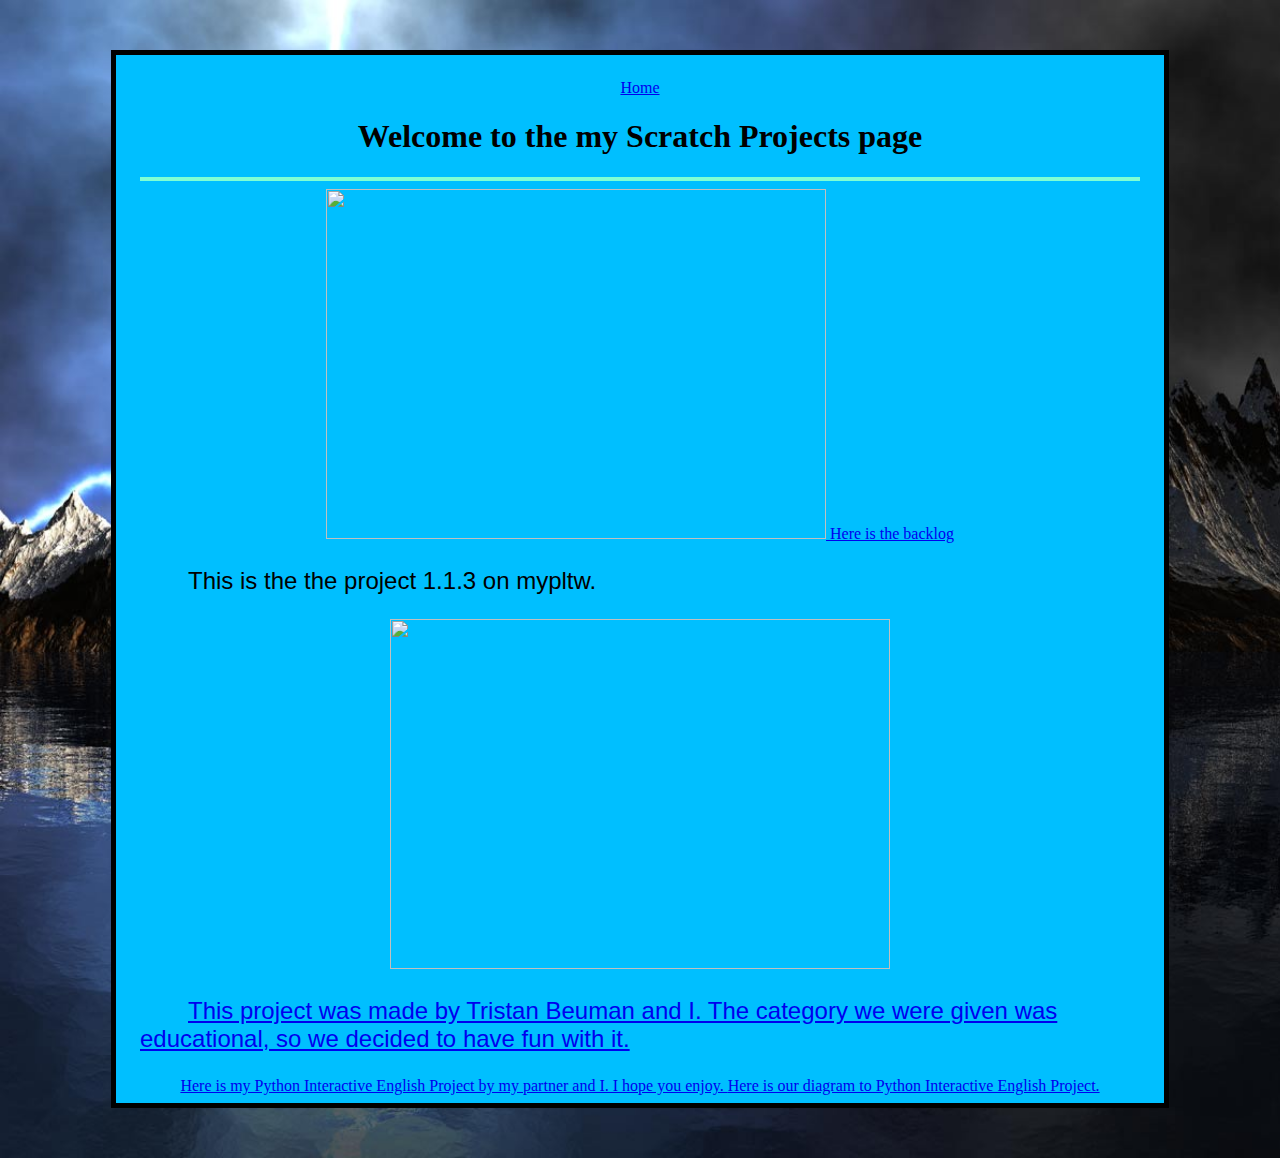
==== portfolio.html @ 1034e526 "First commit" ====
<!doctype html>
<html lang="en">
<!-- The tags below specify the meta (browser data) and page title -->
  <head>
	<link rel="stylesheet" type="text/css" href="index.css">
    <meta charset="utf-8">
    
  </head>
<!-- The tags below are what is displayed on the actual page -->

  <body>
  <div id="main" </div>
    <a href="index.html">Home</a>
     <h1>Welcome to the my Scratch Projects page</h1>
	<hr>
	
	<a href="https://scratch.mit.edu/projects/118959006/"src="images/me_loop.jpg" height="350" Width="500"</a>
	<img href="https://scratch.mit.edu/projects/118959006/"src="images/me_loop.jpg" height="350" Width="500"/>
	 <a href="https://docs.google.com/spreadsheets/d/1Mm_V1lengT6_B44el-Im65_rNaRN-S3JiTfK0eAfwAU/edit#gid=1531405065"/>Here is the backlog</a>
	 
	<p> 
<p>This is the the project 1.1.3 on mypltw.  </p>
 	</p>
	
	<a href="https://scratch.mit.edu/projects/119782121/#player" src="images/myscratch.jpg" height="350" Width="500"</a>
	<img href="https://scratch.mit.edu/projects/119782121/#player" src="images/myscratch.jpg" height="350" Width="500"/>
	<p>This project was made by Tristan Beuman and I. The category we were given was educational, so we decided to have fun with it.  </p>
	
	<a href="https://repl.it/DeL9/4"/>Here is my Python Interactive English Project by my partner and I. I hope you enjoy. </a>
	<a href="https://www.draw.io/?state=%7B%22ids%22:%5B%220Bw11w7kpKYw7aVE2SHIxUU9ITEU%22%5D,%22action%22:%22open%22,%22userId%22:%22108814468846529241367%22%7D#G0Bw11w7kpKYw7aVE2SHIxUU9ITEU"/>Here is our diagram to Python Interactive English Project. </a>
	
	</div>
  </body>
</html>
---- index.css ----
body {
	background-image: url("images/light.jpg");
	background-repeat:no-repeat; 
	background-size: cover;
text-align: center;

}
hr{
	height: 0px;
	color: #7fffd4;
	border: solid 2px
}
#main {
width: 1000px;
height: 1000px;	
background-color: deepskyblue;
margin: 50px auto;
border: solid 5px;
padding: 24px
}
h1{
	text-align: center;
	font-family: "Times New Roman";
	
}

p{
	
	text-align: left;
	font-family:"Arial";
	font-size: 18pt;
	text-indent:48px
 
}

#biographyimage{
	postion:relative;
	margin:auto;
}

#images/me_loop.jpg{
	position:absolute
	top: 400px;
	left:50px ;
}
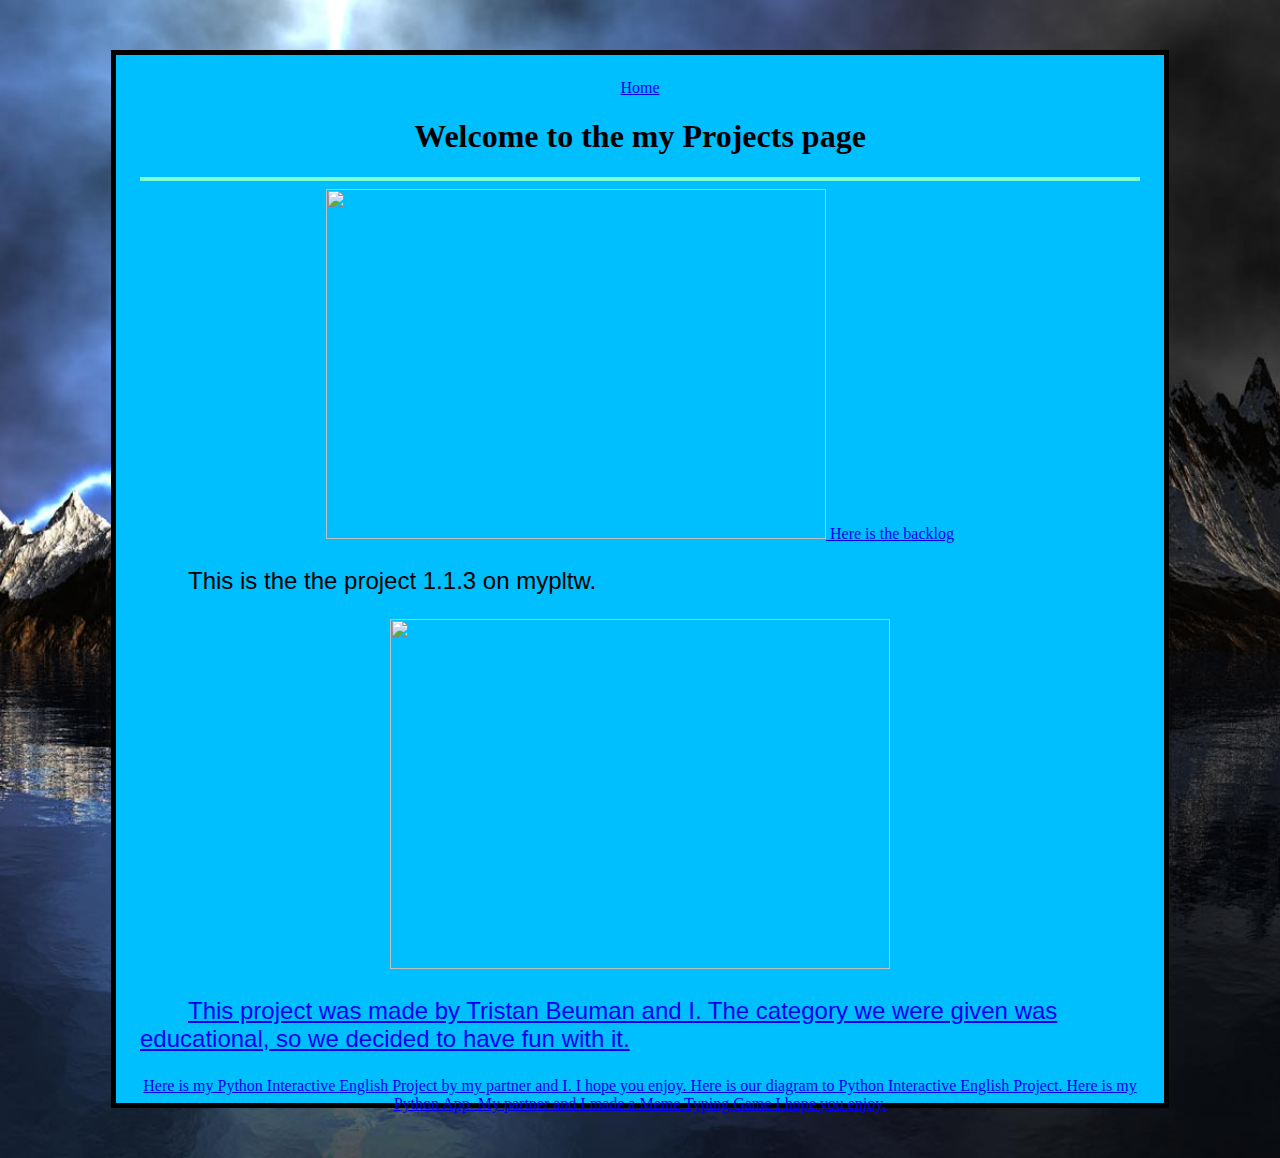
==== commit c4d29a90: "10-14-16" ====
--- a/portfolio.html
+++ b/portfolio.html
@@ -11,13 +11,12 @@
   <body>
   <div id="main" </div>
     <a href="index.html">Home</a>
-     <h1>Welcome to the my Scratch Projects page</h1>
+     <h1>Welcome to the my Projects page</h1>
 	<hr>
 	
 	<a href="https://scratch.mit.edu/projects/118959006/"src="images/me_loop.jpg" height="350" Width="500"</a>
 	<img href="https://scratch.mit.edu/projects/118959006/"src="images/me_loop.jpg" height="350" Width="500"/>
 	 <a href="https://docs.google.com/spreadsheets/d/1Mm_V1lengT6_B44el-Im65_rNaRN-S3JiTfK0eAfwAU/edit#gid=1531405065"/>Here is the backlog</a>
-	 
 	<p> 
 <p>This is the the project 1.1.3 on mypltw.  </p>
  	</p>
@@ -28,7 +27,7 @@
 	
 	<a href="https://repl.it/DeL9/4"/>Here is my Python Interactive English Project by my partner and I. I hope you enjoy. </a>
 	<a href="https://www.draw.io/?state=%7B%22ids%22:%5B%220Bw11w7kpKYw7aVE2SHIxUU9ITEU%22%5D,%22action%22:%22open%22,%22userId%22:%22108814468846529241367%22%7D#G0Bw11w7kpKYw7aVE2SHIxUU9ITEU"/>Here is our diagram to Python Interactive English Project. </a>
-	
+	<a href="https://repl.it/EDyq/1"/>Here is my Python App. My partner and I made a Meme Typing Game I hope you enjoy. </a>
 	</div>
   </body>
 </html>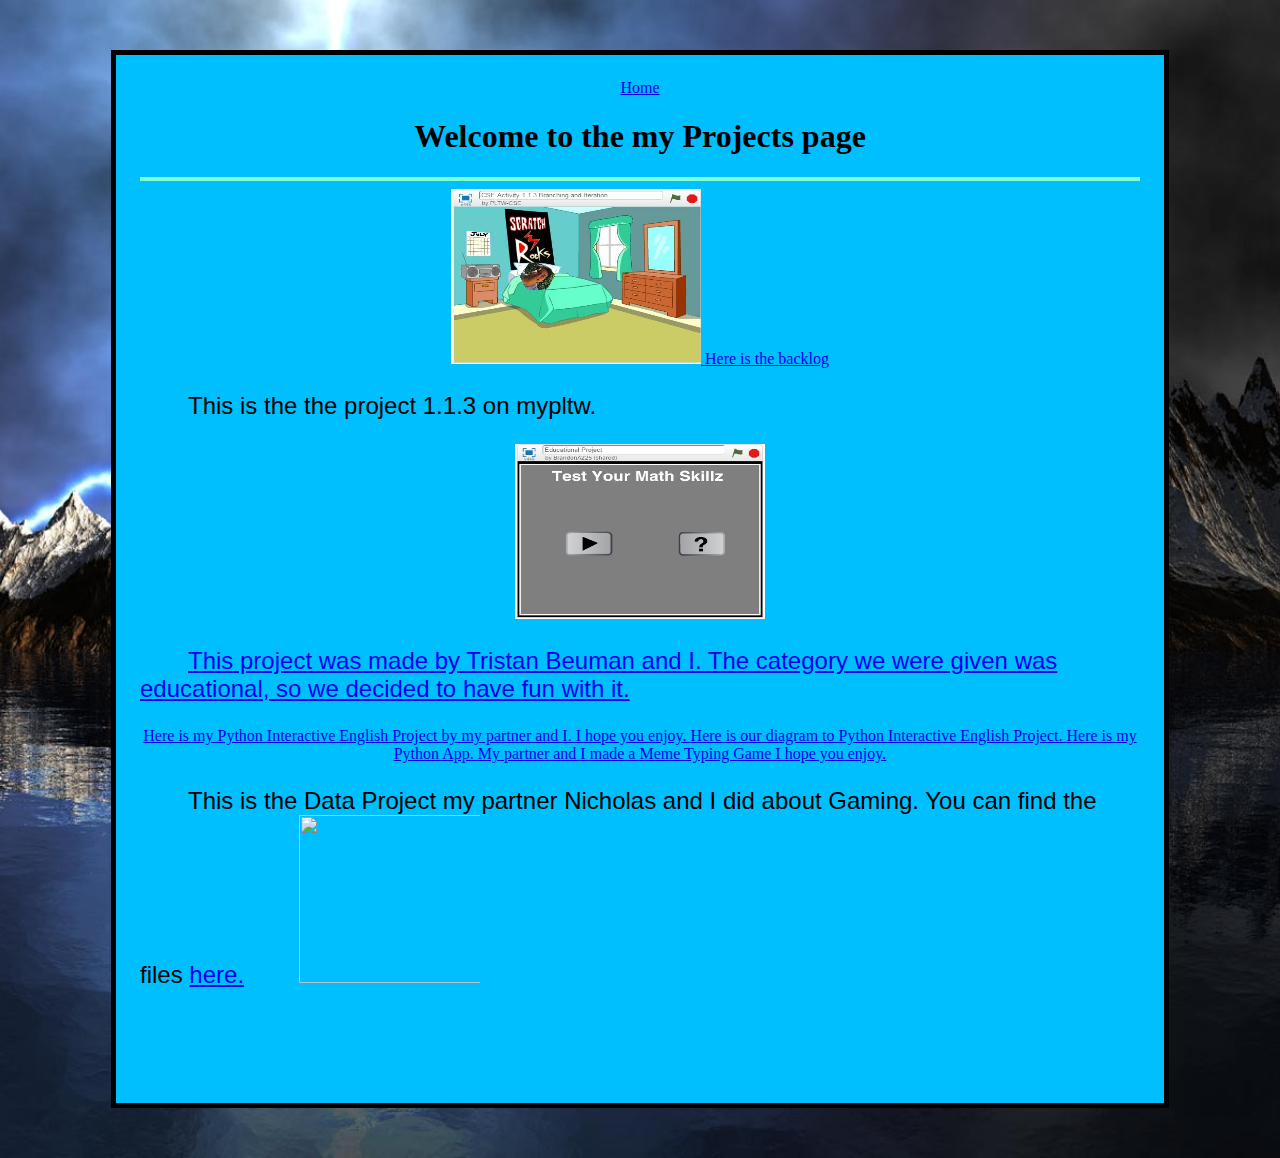
==== commit a0419252: "Data Project" ====
--- a/portfolio.html
+++ b/portfolio.html
@@ -14,20 +14,27 @@
      <h1>Welcome to the my Projects page</h1>
 	<hr>
 	
-	<a href="https://scratch.mit.edu/projects/118959006/"src="images/me_loop.jpg" height="350" Width="500"</a>
-	<img href="https://scratch.mit.edu/projects/118959006/"src="images/me_loop.jpg" height="350" Width="500"/>
+	<a href="https://scratch.mit.edu/projects/118959006/"src="images/me_loop.JPG" height="175" Width="250"</a>
+	<img href="https://scratch.mit.edu/projects/118959006/"src="images/me_loop.JPG" height="175" Width="250"/>
 	 <a href="https://docs.google.com/spreadsheets/d/1Mm_V1lengT6_B44el-Im65_rNaRN-S3JiTfK0eAfwAU/edit#gid=1531405065"/>Here is the backlog</a>
 	<p> 
 <p>This is the the project 1.1.3 on mypltw.  </p>
  	</p>
 	
-	<a href="https://scratch.mit.edu/projects/119782121/#player" src="images/myscratch.jpg" height="350" Width="500"</a>
-	<img href="https://scratch.mit.edu/projects/119782121/#player" src="images/myscratch.jpg" height="350" Width="500"/>
+	<a href="https://scratch.mit.edu/projects/119782121/#player" src="images/myscratch.JPG" height="175" Width="250"</a>
+	<img href="https://scratch.mit.edu/projects/119782121/#player" src="images/myscratch.JPG" height="175" Width="250"/>
 	<p>This project was made by Tristan Beuman and I. The category we were given was educational, so we decided to have fun with it.  </p>
 	
-	<a href="https://repl.it/DeL9/4"/>Here is my Python Interactive English Project by my partner and I. I hope you enjoy. </a>
+	<a id="new" href="https://repl.it/DeL9/4"/>Here is my Python Interactive English Project by my partner and I. I hope you enjoy. </a>
 	<a href="https://www.draw.io/?state=%7B%22ids%22:%5B%220Bw11w7kpKYw7aVE2SHIxUU9ITEU%22%5D,%22action%22:%22open%22,%22userId%22:%22108814468846529241367%22%7D#G0Bw11w7kpKYw7aVE2SHIxUU9ITEU"/>Here is our diagram to Python Interactive English Project. </a>
 	<a href="https://repl.it/EDyq/1"/>Here is my Python App. My partner and I made a Meme Typing Game I hope you enjoy. </a>
+
+
+	<p> This is the Data Project my partner Nicholas and I did about Gaming. You can find the files 
+	<a href="files/Data_Project1.zip">here.</a>
+		<img src="Data Project1/Pie Chart Results.PNG" height="168" width="229">
+	</p>
 	</div>
+	
   </body>
 </html>--- a/index.css
+++ b/index.css
@@ -42,4 +42,5 @@
 	position:absolute
 	top: 400px;
 	left:50px ;
-}+}
+
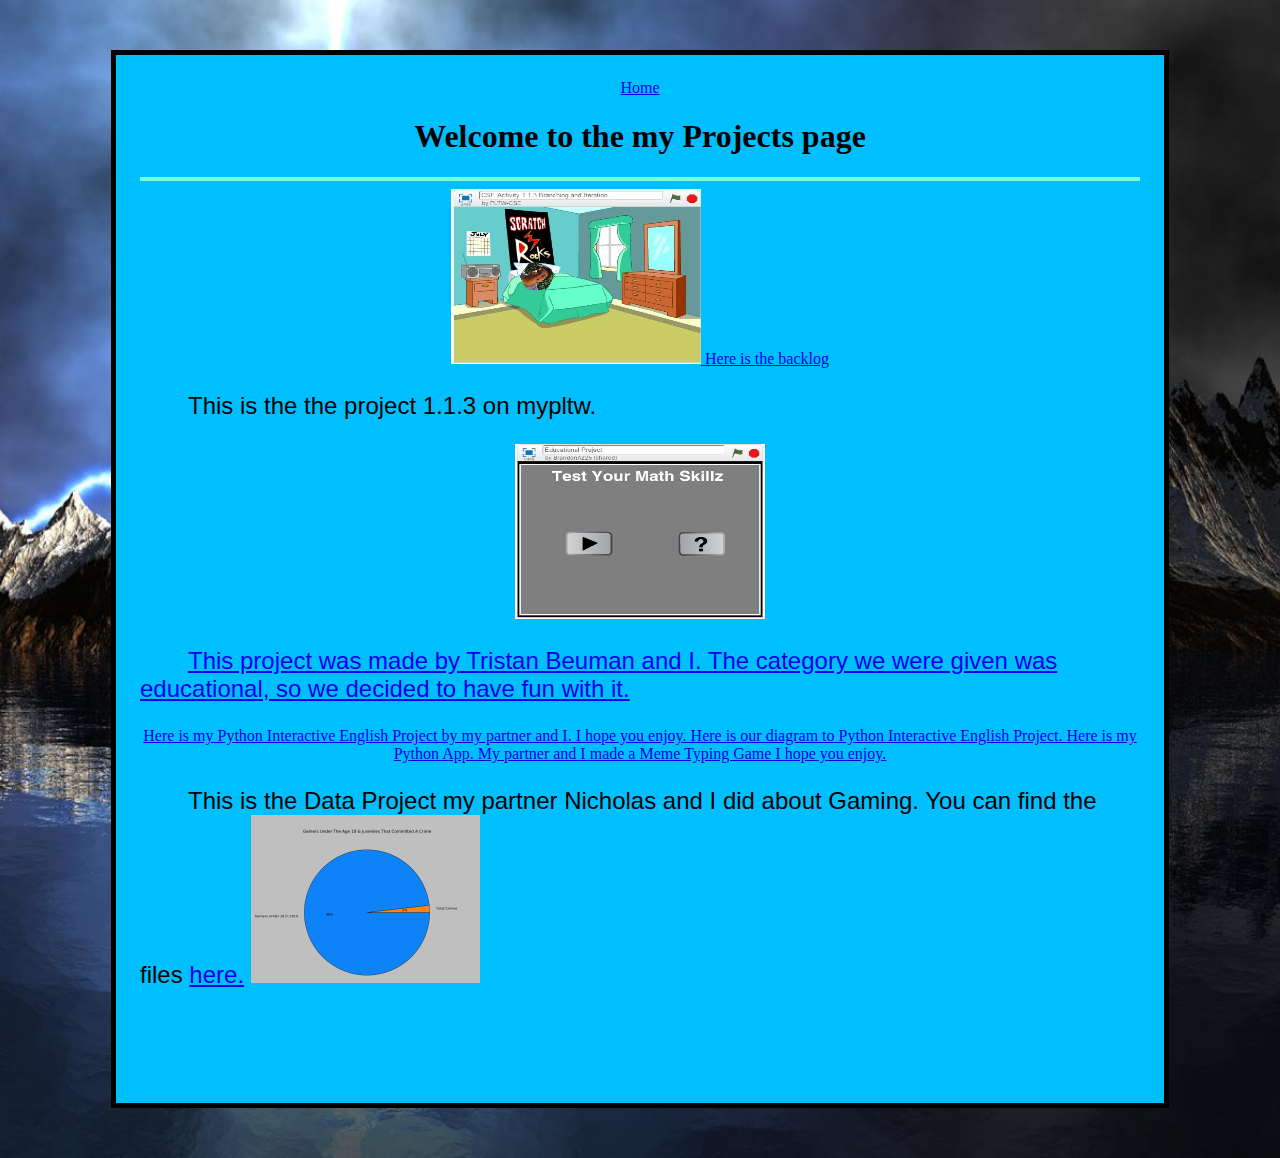
==== commit 63b40752: "Added Data Project" ====
--- a/portfolio.html
+++ b/portfolio.html
@@ -31,8 +31,8 @@
 
 
 	<p> This is the Data Project my partner Nicholas and I did about Gaming. You can find the files 
-	<a href="files/Data_Project1.zip">here.</a>
-		<img src="Data Project1/Pie Chart Results.PNG" height="168" width="229">
+	<a href="\Data_Project.zip" download>here.</a>
+		<img src="Data_Project1/Pie Chart Results.PNG" height="168" width="229">
 	</p>
 	</div>
 	
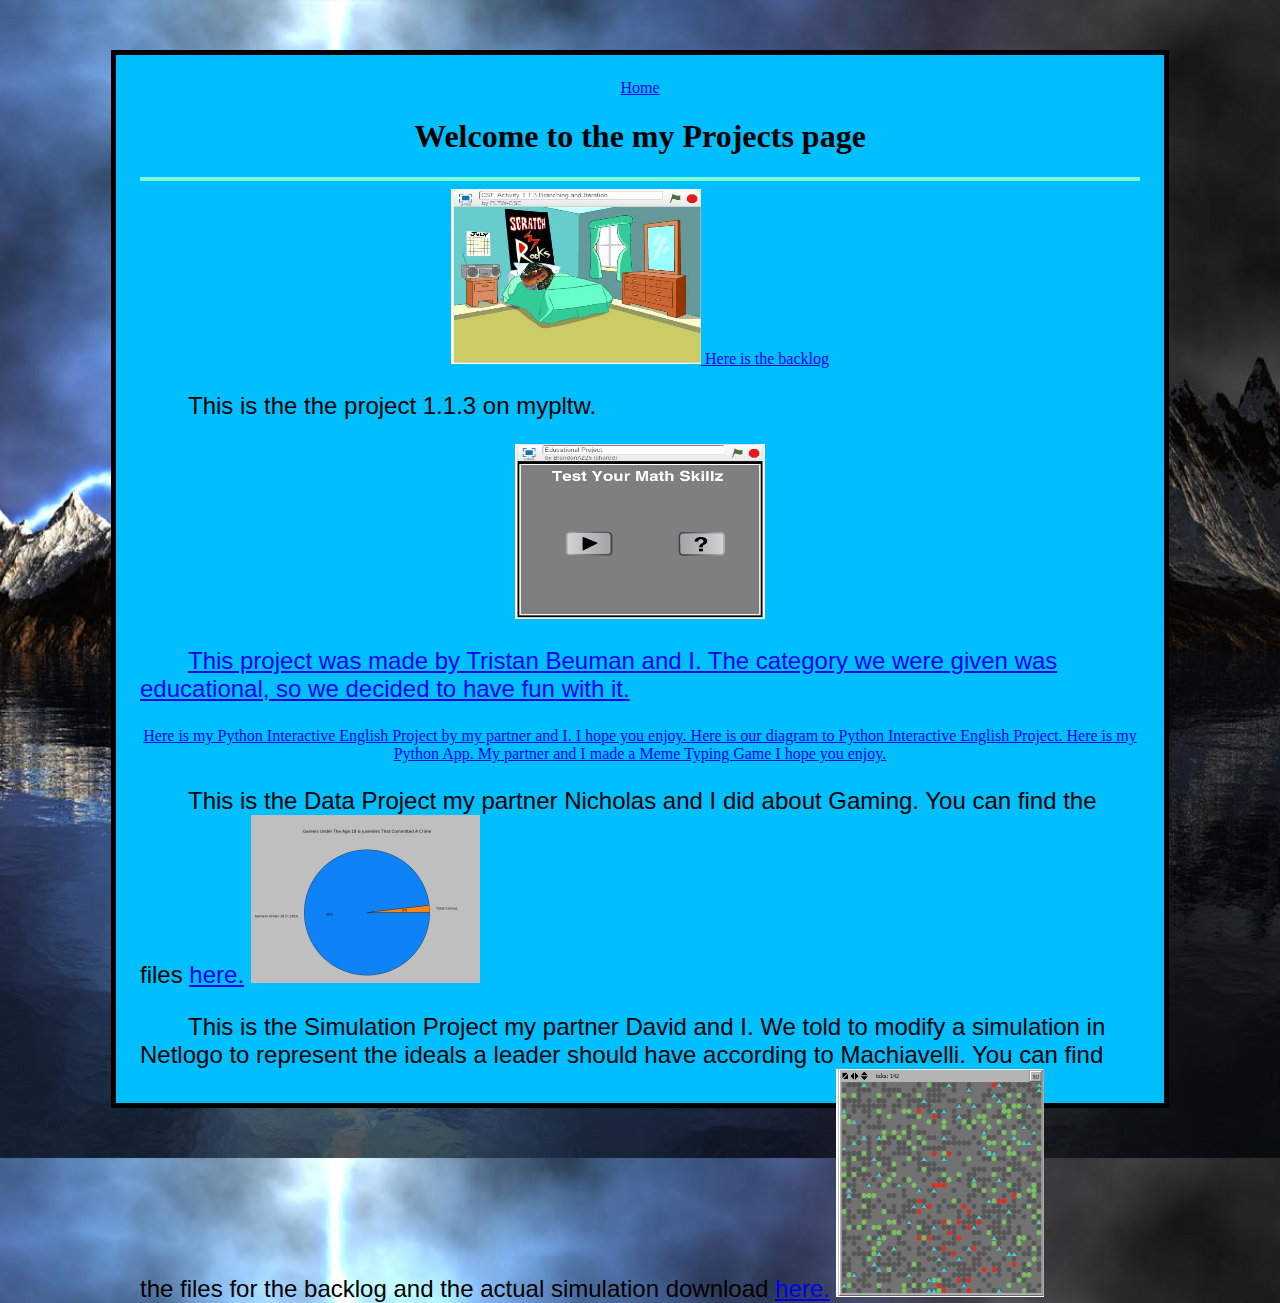
==== commit e47669c1: "4.2.3" ====
--- a/portfolio.html
+++ b/portfolio.html
@@ -31,8 +31,12 @@
 
 
 	<p> This is the Data Project my partner Nicholas and I did about Gaming. You can find the files 
-	<a href="\Data_Project.zip" download>here.</a>
+	<a href="Data_Project1\Data_Project.zip" download>here.</a>
 		<img src="Data_Project1/Pie Chart Results.PNG" height="168" width="229">
+	<p> This is the Simulation Project my partner David and I. We told to modify a simulation in Netlogo to represent the ideals a leader should have according to Machiavelli. You can find the files for the backlog and the actual simulation download 
+	<a href="4.2.3\Simulation.zip" download>here.</a>
+		<img src="ScreenShot.PNG" height="228" width="208">
+		
 	</p>
 	</div>
 	
--- a/index.css
+++ b/index.css
@@ -1,6 +1,6 @@
 body {
 	background-image: url("images/light.jpg");
-	background-repeat:no-repeat; 
+	background-repeat:repeat; 
 	background-size: cover;
 text-align: center;
 
